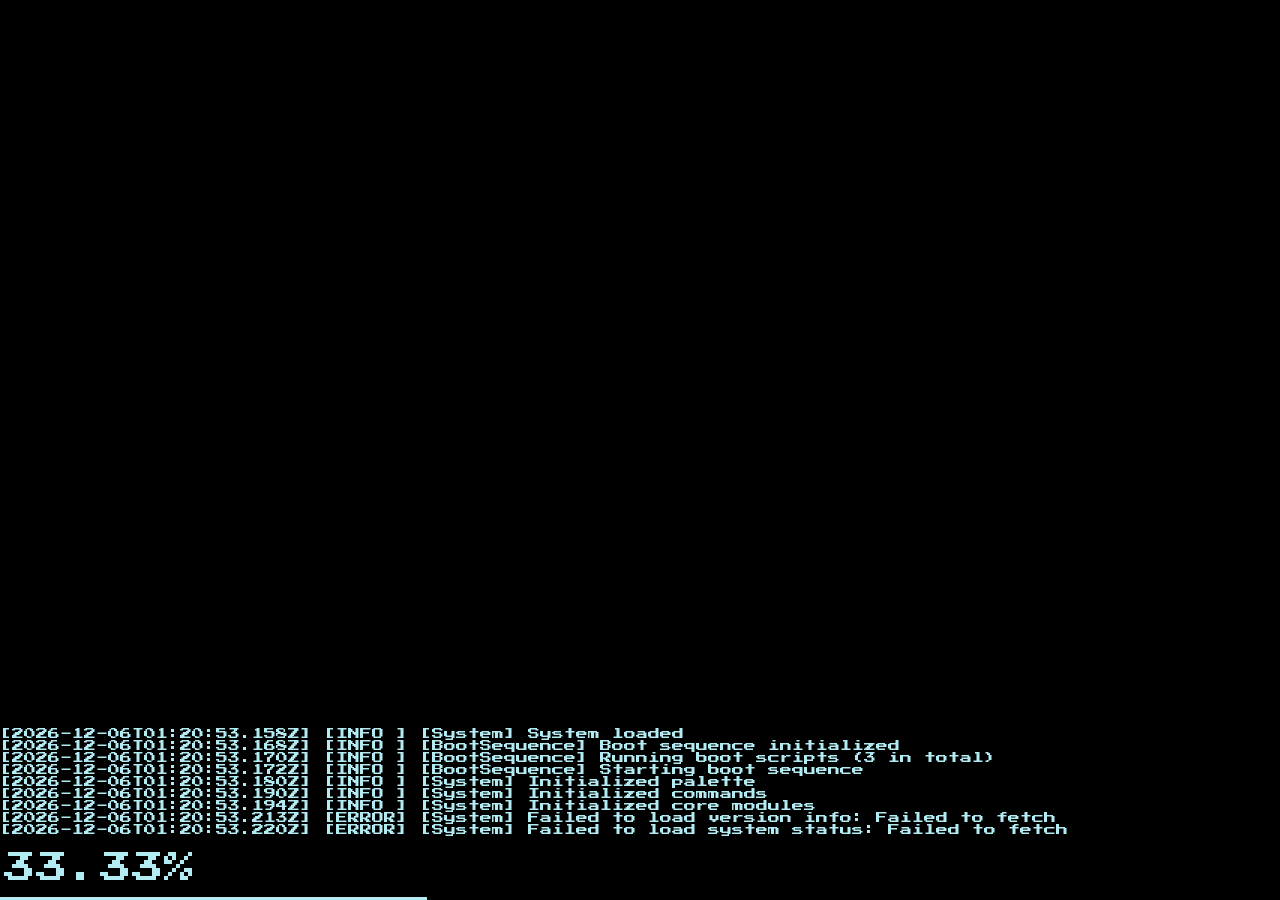
==== index.html @ d2136658 "Added command palette and updated MNR" ====
<!DOCTYPE html>
<html lang="en">

<head>
  <meta charset="UTF-8">
  <meta name="viewport" content="width=device-width, initial-scale=1.0">
  <title>LUNAERI System</title>
  <link rel="stylesheet" href="css/colors.css">
  <link rel="stylesheet" href="css/main.css">
  <link rel="stylesheet" href="css/utilities.css">
  <link rel="stylesheet" href="css/commands.css">
  <script type="module" src="js/main.mjs" defer></script>
  <link rel="preconnect" href="https://fonts.googleapis.com">
  <link rel="preconnect" href="https://fonts.gstatic.com" crossorigin>
  <link
    href="https://fonts.googleapis.com/css2?family=Chewy&family=Press+Start+2P&family=Silkscreen:wght@400;700&display=swap"
    rel="stylesheet">

</head>

<body>
  <div class="bootloader w-fixed w-100dv h-100dv h-fixed absolute">
    <div class="bottom left absolute">
      <div class="boot-syslog"></div>
      <div class="loader-info">0%</div>
      <div class="progress w-100 w-fixed">
        <div></div>
      </div>
    </div>
  </div>
  <div class="d-flex flex-wrap">
    <div class="w-10dv w-fixed h-100dv h-fixed">
      <div class="lunae-version-block">
        <div class="lunae-version-info">LOADING</div>
        <div class="lunae-rimu-info">LOADING</div>
        <div class="sp w-100">
          <div class="aws"></div>
          <div class="hpy"></div>
          <div class="nr"></div>
          <div class="bd"></div>
          <div class="awf"></div>
        </div>
      </div>
      <div class="lunae-fsyslog">
        <div class="version"></div>
        <div>LUNAERI[System]</div>
        <div class="text-primary">DESKTOP MODE</div>
        <div class="system-runtime"></div>
      </div>
    </div>
    <div class="w-90dv w-fixed h-100dv h-fixed endfield">
      <div class="overlay" id="palette">
        <div class="hud-corner"><span class="version"></span> &nbsp; <span>LUNAERI[System]</span> &nbsp; DESKTOP MODE
        </div>

        <div class="search-wrap" id="searchWrap">
          <i class="nf nf-oct-terminal" aria-hidden="true"></i>
          <div class="input-ghost-wrap">
            <span id="ghost" class="ghost-text" aria-hidden="true"></span>
            <input type="text" id="palette_input" placeholder="search, navigate, or run a command..." autocomplete="off"
              spellcheck="false" />
          </div>
          <span class="mode-tag" id="mode">omni</span>
        </div>

        <div class="hint-row">
          <span><kbd>↑↓</kbd> navigate</span>
          <span><kbd>enter</kbd> open</span>
          <span><kbd>tab</kbd> complete</span>
          <span><kbd>esc</kbd> dismiss</span>
          <span><kbd>ctrl+k</kbd> open palette</span>
        </div>

        <div class="section-label" id="section_label">quick prefixes</div>
        <div class="prefix-tip" id="prefix_tips">
          <span class="prefix-chip" data-cid="/"><b>/</b> command</span>
          <span class="prefix-chip" data-cid="@"><b>@</b> bookmark</span>
          <span class="prefix-chip" data-cid="#"><b>#</b> history</span>
        </div>

        <div class="results" id="results">
          <!-- <div class="result-item active">
            <div class="result-icon url"><i class="nf nf-cod-globe" aria-hidden="true"></i></div>
            <div class="result-text">
              <div class="result-title">github.com/NekoRisya</div>
              <div class="result-sub">https://github.com/NekoRisya</div>
            </div>
            <span class="result-badge badge-hist">recent</span>
          </div>
          <div class="result-item">
            <div class="result-icon url"><i class="nf nf-cod-globe" aria-hidden="true"></i></div>
            <div class="result-text">
              <div class="result-title">Honkai: Star Rail — HoYoLAB</div>
              <div class="result-sub">hoyolab.com/honkai</div>
            </div>
            <span class="result-badge badge-hist">recent</span>
          </div>
          <div class="result-item">
            <div class="result-icon cmd"><i class="nf nf-cod-settings_gear" aria-hidden="true"></i></div>
            <div class="result-text">
              <div class="result-title">open system settings</div>
              <div class="result-sub">/settings · system configuration</div>
            </div>
            <span class="result-badge badge-cmd">cmd</span>
          </div>
          <div class="result-item">
            <div class="result-icon cmd"><i class="nf nf-cod-code" aria-hidden="true"></i></div>
            <div class="result-text">
              <div class="result-title">open netmesh dashboard</div>
              <div class="result-sub">/netmesh · local node monitor</div>
            </div>
            <span class="result-badge badge-cmd">cmd</span>
          </div>
        </div> -->

          <div class="divider"></div>

          <div class="bottom-bar">
            <span class="status" id="palette_status"></span>
            <div class="actions">
            </div>
          </div>
        </div>
      </div>
    </div>
</body>

</html>
---- css/colors.css ----
@media (prefers-color-scheme: light) {
  :root {
    --primary: #B3EBF2;
  }
}

.text-primary {
  color: var(--primary);
}

.bg-primary {
  background-color: var(--primary);
}

/* Status Colors */
:root {
  --status-hpy: #4CAF50;    /* Happy - Green */
  --status-aws: #29B6F6;    /* Awesome - Blue */
  --status-bd: #EF5350;     /* Bad - Red */
  --status-awf: #C62828;    /* Awful - Dark Red */
  --status-nr: #9E9E9E;     /* No Response - Gray */
}

/* HPY (Happy) */
.text-hpy {
  color: var(--status-hpy);
}

.bg-hpy, .hpy {
  background-color: var(--status-hpy);
}

/* AWS (Awesome) */
.text-aws {
  color: var(--status-aws);
}

.bg-aws, .aws {
  background-color: var(--status-aws);
}

/* BD (Bad) */
.text-bd {
  color: var(--status-bd);
}

.bg-bd, .bd {
  background-color: var(--status-bd);
}

/* AWF (Awful) */
.text-awf {
  color: var(--status-awf);
}

.bg-awf, .awf {
  background-color: var(--status-awf);
}

/* NR (No Response) */
.text-nr {
  color: var(--status-nr);
}

.bg-nr, .nr {
  background-color: var(--status-nr);
}
---- css/main.css ----
@import "https://www.nerdfonts.com/assets/css/webfont.css";

:root {
  --font-family: "Press Start 2P";
  --primary: #2E6C7B;
  --primary-light: #B3EBF2;
}

.endfield {
  --background-url: url('../img/ENDFIELD_RIMU_AERISYA.webp');
  --backdrop-blur: 10px;
  background: no-repeat center var(--background-url);
  backdrop-filter: blur(var(--backdrop-blur));
}

html,
body {
  width: 100dvw;
  height: 100dvh;
  min-height: 100dvh;
  min-width: 100dvw;
  margin: 0;
  padding: 0;
  font-family: var(--font-family), sans-serif;
}

body {
  background-color: #ededed;
}

.lunae-version-block {
  rotate: 90deg;
  background-color: #fff;
  transform-origin: left bottom;
  height: 2rem;
  width: 80dvh;
  position: absolute;
  left: 2rem;
  bottom: calc(100% - 1.5rem)
}

.lunae-version-info {
  font-family: var(--font-family), sans-serif;
  font-weight: 700;
  position: absolute;
  left: 0.75rem;
  bottom: .25rem;
  font-size: xxx-large;
}

.lunae-rimu-info {
  font-family: var(--font-family), sans-serif;
  position: absolute;
  right: 0.75rem;
  top: 0.75rem;
}


.lunae-fsyslog {
  background-color: #fff;
  position: absolute;
  bottom: 1.5rem;
  left: 0.75rem;
  padding: 0.25rem;
  font-family: var(--font-family), sans-serif;
  font-size: xx-small;
}

.silkscreen {
  --font-family: "Silkscreen";
}

.silkscreen-regular {
  font-family: "Silkscreen", sans-serif;
  font-weight: 400;
  font-style: normal;
}

.silkscreen-bold {
  font-family: "Silkscreen", sans-serif;
  font-weight: 700;
  font-style: normal;
}

.bootloader {
  background: rgba(0, 0, 0, 1);
  z-index: 999999999;
}

.loader-info {
  position: absolute;
  transition: all;
  bottom: 1rem;
  left: 0rem;
  color: var(--primary-light);
  font-size: xx-large;
}

.progress {
  background-color: black;
}

.progress > div {
  width: 0%;
  background-color: var(--primary-light);
  height: 3px;
  transition: all;
}

.syslog-entry {
  line-height: 1;
  font-size: 0.75rem;
}

.boot-syslog {
  position: absolute;
  left: 0rem;
  color: var(--primary-light);
  transition: all;
  bottom: 4rem;
  /* max-height: 2rem; */
  overflow: hidden;
}

@keyframes dissolveAnim {
  0% {
    opacity: 1;
    transform: scale(1) rotateY(0deg);
    filter: blur(0px) brightness(1);
  }

  40% {
    opacity: 1;
    transform: scale(1.02) rotateY(5deg);
    filter: blur(0px) brightness(1.1);
  }

  60% {
    opacity: 0.8;
    transform: scale(1.01) rotateY(-3deg);
    filter: blur(2px) brightness(0.95);
  }

  85% {
    opacity: 0.3;
    transform: scale(0.98) rotateY(2deg);
    filter: blur(8px) brightness(0.8);
  }

  100% {
    opacity: 0;
    transform: scale(0.95) rotateY(0deg);
    filter: blur(15px) brightness(0.5);
  }
}

.dissolving {
  animation: dissolveAnim 0.8s ease-in-out forwards;
}

.dissolving-fast {
  animation: dissolveAnim 0.3s ease-in-out forwards;
}

.solving {
  animation: dissolveAnim 0.3s ease-in-out forwards;
  animation-direction: reverse;
}

.sp {
  position: absolute;
  height: 3px;
  bottom: -1px;
  overflow: hidden;
  display: flex;
  flex-direction: row;
  width: 100%;
}

.sp div {
  height: 3px;
  flex: 0 0 auto;
}
---- css/utilities.css ----
.w-20dv {
  --width: 20dvw;
  width: var(--width);
}

.w-80dv {
  --width: 80dvw;
  width: var(--width);
}

.w-90dv {
  --width: 90dvw;
  width: var(--width);
}

.w-10dv {
  --width: 10dvw;
  width: var(--width);
}

.w-fixed {
  min-width: var(--width);
  max-width: var(--width);
}

.h-100 {
  height: 100%;
}

.h-100dv {
  --height: 100dvh;
  height: var(--height);
}

.w-100 {
  width: 100%;
}

.w-100dv {
  --width: 100dvw;
  width: var(--width);
}

.h-fixed {
  min-height: var(--height);
  max-height: var(--height);
}

.d-flex {
  display: flex;
}

.flex-wrap {
  flex-wrap: wrap;
}

.absolute {
  position: absolute;
}

.bottom {
  bottom: 0rem;
}

.left {
  left: 0rem;
}
---- css/commands.css ----
:root {
  --font-mono: "Silkscreen";
  --border-radius-lg: 10px;
}


.overlay {
  min-height: 520px;
  /* background: rgba(8, 14, 20, 0.98); */
  background: rgba(237, 237, 237, 0.98);
  border: 0.5px solid rgba(0, 200, 160, 0.25);
  border-radius: var(--border-radius-lg);
  padding: 28px 24px 20px;
  font-family: var(--font-mono);
  /* color: #b8c8c0; */
  color: var(--primary);
  position: relative;
  box-sizing: border-box;
  margin-left: calc(30dvw - 10dvw);
  margin-top: 3rem;
  width: 50%;
  max-width: 50%;
  display: none;
}

.hud-corner {
  position: absolute;
  top: 10px;
  left: 14px;
  font-size: 10px;
  /* color: rgba(0, 200, 160, 0.5); */
  color: var(--primary);
  letter-spacing: 0.08em;
}

.hud-corner span {
  /* color: #00e8b0; */
  color: var(--primary);
}

.search-wrap {
  display: flex;
  align-items: center;
  gap: 10px;
  background: rgba(0, 200, 160, 0.06);
  border: 1px solid rgba(0, 200, 160, 0.35);
  border-radius: 6px;
  padding: 10px 14px;
  margin: 28px 0 6px;
}

.search-wrap i {
  /* color: #00c8a0; */
  color: var(--primary);
  font-size: 18px;
  flex-shrink: 0;
}

.search-wrap input {
  background: transparent;
  border: none;
  outline: none;
  font-family: var(--font-mono);
  font-size: 15px;
  /* color: #e0ede8; */
  color: var(--primary);
  width: 100%;
  caret-color: #00e8b0;
}

.search-wrap input::placeholder {
  /* color: rgba(0, 200, 160, 0.35); */
  color: var(--primary);
}

.mode-tag {
  font-size: 11px;
  padding: 2px 8px;
  border-radius: 4px;
  background: rgba(0, 200, 160, 0.12);
  /* color: #00c8a0; */
  color: var(--primary);
  border: 0.5px solid rgba(0, 200, 160, 0.3);
  white-space: nowrap;
  flex-shrink: 0;
}

.hint-row {
  display: flex;
  gap: 12px;
  margin-bottom: 18px;
  font-size: 11px;
  /* color: rgba(0, 200, 160, 0.4); */
  color: var(--primary);
}

.hint-row kbd {
  background: rgba(255, 255, 255, 0.05);
  border: 0.5px solid rgba(0, 200, 160, 0.2);
  border-radius: 3px;
  padding: 1px 5px;
  font-family: var(--font-mono);
  font-size: 10px;
  /* color: rgba(0, 200, 160, 0.6); */
  color: var(--primary);
}

.section-label {
  font-size: 10px;
  letter-spacing: 0.12em;
  /* color: rgba(0, 200, 160, 0.4); */
  color: var(--primary);
  text-transform: uppercase;
  margin-bottom: 6px;
  padding-left: 2px;
}

.results {
  display: flex;
  flex-direction: column;
  gap: 2px;
  margin-bottom: 16px;
}

.result-item {
  display: flex;
  align-items: center;
  gap: 12px;
  padding: 9px 12px;
  border-radius: 6px;
  cursor: pointer;
  border: 0.5px solid transparent;
  transition: background 0.1s, border-color 0.1s;
}

.result-item:hover,
.result-item.active {
  background: rgba(0, 200, 160, 0.08);
  border-color: rgba(0, 200, 160, 0.2);
}

.result-item.active {
  background: rgba(0, 200, 160, 0.12);
  border-color: rgba(0, 200, 160, 0.35);
}

.result-icon {
  width: 28px;
  height: 28px;
  display: flex;
  align-items: center;
  justify-content: center;
  border-radius: 5px;
  background: rgba(0, 200, 160, 0.08);
  flex-shrink: 0;
}

.result-icon i {
  font-size: 15px;
  /* color: #00c8a0; */
  color: var(--primary);
}

.result-icon.url i {
  /* color: #6ab0f5; */
  color: var(--primary);
}

.result-icon.cmd i {
  /* color: #e8b85a; */
  color: var(--primary);
}

.result-icon.hist i {
  /* color: rgba(0, 200, 160, 0.5); */
  color: var(--primary)
}

.result-text {
  flex: 1;
  min-width: 0;
}

.result-title {
  font-size: 13px;
  /* color: #d0e8e0; */
  color: var(--primary);
  white-space: nowrap;
  overflow: hidden;
  text-overflow: ellipsis;
}

.result-sub {
  font-size: 11px;
  /* color: rgba(0, 200, 160, 0.4); */
  color: var(--primary);
  white-space: nowrap;
  overflow: hidden;
  text-overflow: ellipsis;
  margin-top: 1px;
}

.result-sub .match {
  /* color: #00e8b0; */
  color: var(--primary);
}

.result-badge {
  font-size: 10px;
  padding: 2px 7px;
  border-radius: 3px;
  flex-shrink: 0;
}

.badge-url {
  background: rgba(106, 176, 245, 0.12);
  /* color: #6ab0f5; */
  color: var(--primary);
  border: 0.5px solid rgba(106, 176, 245, 0.25);
}

.badge-cmd {
  background: rgba(232, 184, 90, 0.1);
  /* color: #e8b85a; */
  color: var(--primary);
  border: 0.5px solid rgba(232, 184, 90, 0.2);
}

.badge-hist {
  background: rgba(0, 200, 160, 0.06);
  /* color: rgba(0, 200, 160, 0.5); */
  color: var(--primary);
  border: 0.5px solid rgba(0, 200, 160, 0.15);
}

.divider {
  height: 0.5px;
  background: rgba(0, 200, 160, 0.1);
  margin: 12px 0;
}

.bottom-bar {
  display: flex;
  justify-content: space-between;
  align-items: center;
  font-size: 10px;
  /* color: rgba(0, 200, 160, 0.3); */
  color: var(--primary);
  padding-top: 10px;
  border-top: 0.5px solid rgba(0, 200, 160, 0.08);
}

.bottom-bar .status {
  /* color: #00c8a0; */
  color: var(--primary);
  opacity: 0.6;
}

.bottom-bar .actions {
  display: flex;
  gap: 14px;
}

.prefix-tip {
  display: flex;
  gap: 8px;
  flex-wrap: wrap;
  margin-bottom: 14px;
}

.prefix-chip {
  font-size: 11px;
  padding: 3px 9px;
  border-radius: 4px;
  background: rgba(0, 200, 160, 0.05);
  border: 0.5px solid rgba(0, 200, 160, 0.15);
  /* color: rgba(0, 200, 160, 0.55); */
  color: var(--primary);
  cursor: pointer;
  transition: background 0.1s;
}

.prefix-chip:hover {
  background: rgba(0, 200, 160, 0.1);
  /* color: #00c8a0; */
  color: var(--primary);
}

.prefix-chip b {
  /* color: #00e8b0; */
  color: var(--primary);
  font-weight: 500;
}

/* .search-wrap { position: relative; }

.ghost-text {
  position: absolute;
  left: 0;
  color: rgba(0, 200, 160, 0.25);
  pointer-events: none;
  font-family: var(--font-mono);
  font-size: 15px;
  white-space: pre;
} */

.input-ghost-wrap {
  position: relative;
  flex: 1;
  display: flex;
  align-items: center;
}

.input-ghost-wrap input {
  position: relative;
  z-index: 1;
  background: transparent;
  width: 100%;
}

.ghost-text {
  position: absolute;
  left: 0;
  top: 48%;
  transform: translateY(-50%);
  font-family: var(--font-mono);
  font-size: 15px;        /* must exactly match input */
  line-height: 1;
  color: rgba(0, 200, 160, 0.25);
  pointer-events: none;
  white-space: pre;
  z-index: 0;
}
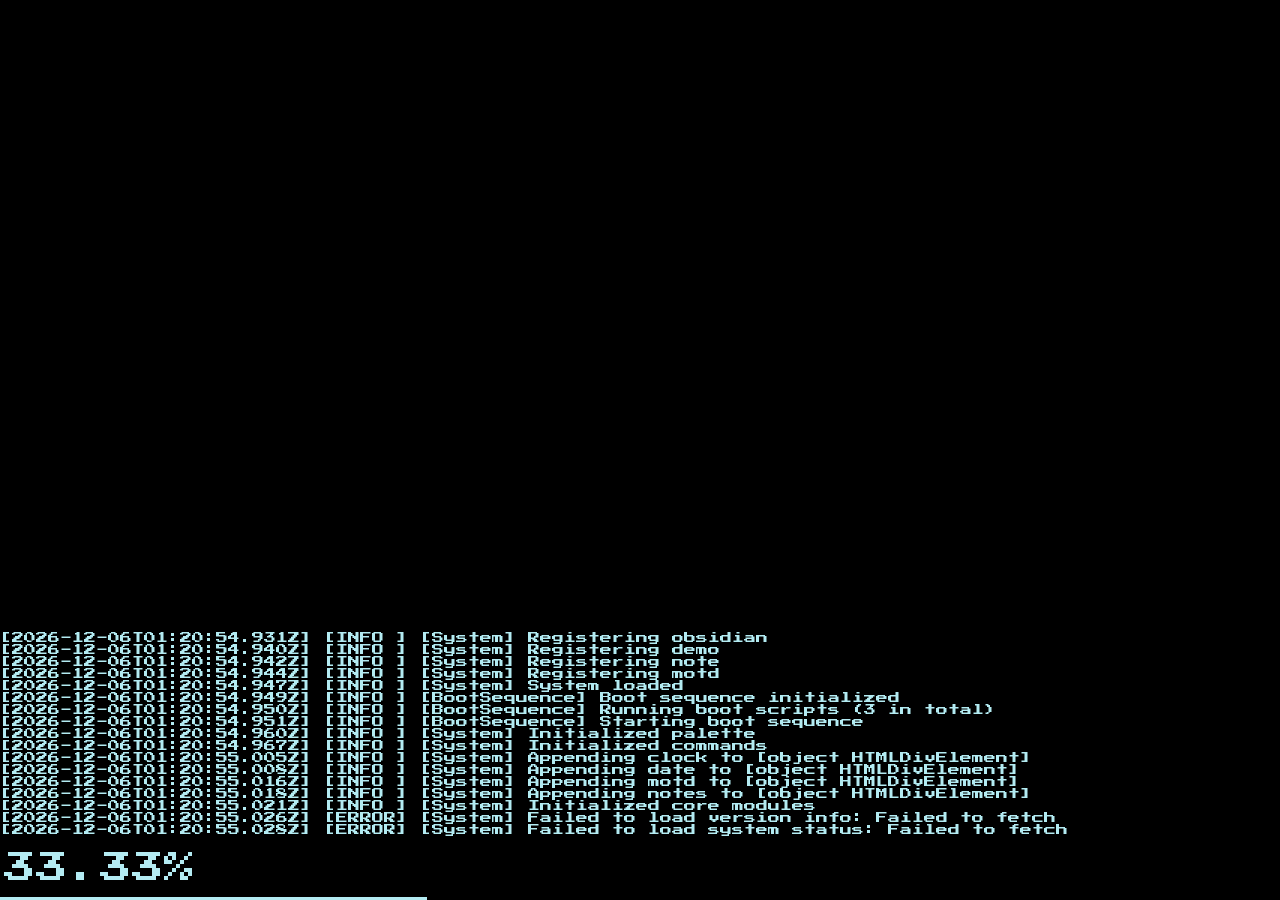
==== commit 4eafbe9f: "Added modals, toasts, and widgets including registries." ====
--- a/index.html
+++ b/index.html
@@ -9,6 +9,9 @@
   <link rel="stylesheet" href="css/main.css">
   <link rel="stylesheet" href="css/utilities.css">
   <link rel="stylesheet" href="css/commands.css">
+  <link rel="stylesheet" href="css/widgets.css">
+  <link rel="stylesheet" href="css/toasts.css">
+  <link rel="stylesheet" href="css/modals.css">
   <script type="module" src="js/main.mjs" defer></script>
   <link rel="preconnect" href="https://fonts.googleapis.com">
   <link rel="preconnect" href="https://fonts.gstatic.com" crossorigin>
@@ -76,53 +79,28 @@
           <span class="prefix-chip" data-cid="/"><b>/</b> command</span>
           <span class="prefix-chip" data-cid="@"><b>@</b> bookmark</span>
           <span class="prefix-chip" data-cid="#"><b>#</b> history</span>
+          <span class="prefix-chip" data-cid="?"><b>?</b> ai search</span>
+          <span class="prefix-chip" data-cid=">"><b>></b> eval</span>
         </div>
 
         <div class="results" id="results">
-          <!-- <div class="result-item active">
-            <div class="result-icon url"><i class="nf nf-cod-globe" aria-hidden="true"></i></div>
-            <div class="result-text">
-              <div class="result-title">github.com/NekoRisya</div>
-              <div class="result-sub">https://github.com/NekoRisya</div>
-            </div>
-            <span class="result-badge badge-hist">recent</span>
-          </div>
-          <div class="result-item">
-            <div class="result-icon url"><i class="nf nf-cod-globe" aria-hidden="true"></i></div>
-            <div class="result-text">
-              <div class="result-title">Honkai: Star Rail — HoYoLAB</div>
-              <div class="result-sub">hoyolab.com/honkai</div>
-            </div>
-            <span class="result-badge badge-hist">recent</span>
-          </div>
-          <div class="result-item">
-            <div class="result-icon cmd"><i class="nf nf-cod-settings_gear" aria-hidden="true"></i></div>
-            <div class="result-text">
-              <div class="result-title">open system settings</div>
-              <div class="result-sub">/settings · system configuration</div>
-            </div>
-            <span class="result-badge badge-cmd">cmd</span>
-          </div>
-          <div class="result-item">
-            <div class="result-icon cmd"><i class="nf nf-cod-code" aria-hidden="true"></i></div>
-            <div class="result-text">
-              <div class="result-title">open netmesh dashboard</div>
-              <div class="result-sub">/netmesh · local node monitor</div>
-            </div>
-            <span class="result-badge badge-cmd">cmd</span>
-          </div>
-        </div> -->
+        </div>
 
-          <div class="divider"></div>
+        <div class="divider"></div>
 
-          <div class="bottom-bar">
-            <span class="status" id="palette_status"></span>
-            <div class="actions">
-            </div>
+        <div class="bottom-bar">
+          <span class="status" id="palette_status"></span>
+          <div class="actions">
           </div>
         </div>
       </div>
+      <!-- <div id="anchor-top-left" class="hud-anchor top-left"></div> -->
+      <div id="anchor-top-right" class="hud-anchor top-right"></div>
+      <!-- <div id="anchor-bottom-left" class="hud-anchor bottom-left"></div> -->
+      <div id="anchor-bottom-right" class="hud-anchor bottom-right"></div>
     </div>
+  </div>
+  <div id="toast-zone" class="toast-zone"></div>
 </body>
 
 </html>
--- a/css/main.css
+++ b/css/main.css
@@ -181,3 +181,7 @@
   height: 3px;
   flex: 0 0 auto;
 }
+
+.hidden {
+  display: none;
+}
--- a/css/widgets.css
+++ b/css/widgets.css
@@ -0,0 +1,24 @@
+.hud-anchor {
+  position: fixed;
+  display: flex;
+  flex-direction: column;
+  gap: 8px;
+  z-index: 10;
+  padding: 16px;
+}
+
+.hud-anchor.top-left     { top: 0; left: 0; align-items: flex-start; }
+.hud-anchor.top-right    { top: 0; right: 0; align-items: flex-end; }
+.hud-anchor.bottom-left  { bottom: 0; left: 0; align-items: flex-start; }
+.hud-anchor.bottom-right { bottom: 0; right: 0; align-items: flex-end; }
+
+.widget {
+  background: rgba(8, 14, 20, 0.75);
+  border: 0.5px solid rgba(0, 200, 160, 0.25);
+  border-radius: 6px;
+  padding: 8px 12px;
+  font-family: var(--font-mono);
+  font-size: 12px;
+  color: #b8c8c0;
+  backdrop-filter: blur(6px);
+}
--- a/css/toasts.css
+++ b/css/toasts.css
@@ -0,0 +1,32 @@
+.toast-zone {
+  position: fixed;
+  bottom: 24px;
+  right: 24px;
+  display: flex;
+  flex-direction: column;
+  gap: 8px;
+  z-index: 100;
+  align-items: flex-end;
+}
+
+.toast {
+  font-family: var(--font-mono);
+  font-size: 12px;
+  padding: 9px 14px;
+  border-radius: 6px;
+  backdrop-filter: blur(6px);
+  opacity: 0;
+  transform: translateX(12px);
+  transition: opacity 0.2s, transform 0.2s;
+  max-width: 320px;
+}
+
+.toast.toast-visible {
+  opacity: 1;
+  transform: translateX(0);
+}
+
+.toast-info  { background: rgba(8,14,20,0.85); border: 0.5px solid rgba(0,200,160,0.3); color: #b8c8c0; }
+.toast-ok    { background: rgba(8,14,20,0.85); border: 0.5px solid rgba(0,200,160,0.6); color: #00e8b0; }
+.toast-error { background: rgba(8,14,20,0.85); border: 0.5px solid rgba(200,80,80,0.5);  color: #e88080; }
+.toast-warn  { background: rgba(8,14,20,0.85); border: 0.5px solid rgba(232,184,90,0.4); color: #e8b85a; }
--- a/css/modals.css
+++ b/css/modals.css
@@ -0,0 +1,136 @@
+.modal-overlay {
+  position: fixed;
+  inset: 0;
+  background: rgba(4, 8, 12, 0.7);
+  backdrop-filter: blur(4px);
+  display: flex;
+  align-items: center;
+  justify-content: center;
+  z-index: 200;
+  opacity: 0;
+  transition: opacity 0.15s;
+}
+.modal-overlay.modal-visible { opacity: 1; }
+
+.modal-box {
+  background: rgba(8, 14, 20, 0.95);
+  border: 0.5px solid rgba(0, 200, 160, 0.3);
+  border-radius: 8px;
+  padding: 24px;
+  width: 380px;
+  max-width: 90vw;
+  display: flex;
+  flex-direction: column;
+  gap: 16px;
+  font-family: var(--font-mono);
+}
+
+.modal-title {
+  font-size: 13px;
+  color: #00e8b0;
+  letter-spacing: 0.08em;
+  text-transform: uppercase;
+}
+
+.modal-group {
+  display: flex;
+  flex-direction: column;
+  gap: 5px;
+}
+
+.modal-label {
+  font-size: 11px;
+  color: rgba(0, 200, 160, 0.5);
+  letter-spacing: 0.06em;
+}
+.modal-label[data-required]::after {
+  content: ' *';
+  color: #e88080;
+}
+
+.modal-input {
+  background: rgba(0, 200, 160, 0.05);
+  border: 0.5px solid rgba(0, 200, 160, 0.25);
+  border-radius: 5px;
+  padding: 8px 10px;
+  font-family: var(--font-mono);
+  font-size: 13px;
+  color: #d0e8e0;
+  outline: none;
+  transition: border-color 0.15s;
+}
+.modal-input:focus { border-color: rgba(0, 200, 160, 0.6); }
+.modal-input.modal-input-error { border-color: rgba(200, 80, 80, 0.6); }
+
+.modal-textarea { resize: vertical; min-height: 80px; }
+
+.modal-error {
+  font-size: 10px;
+  color: #e88080;
+  min-height: 14px;
+}
+
+/* toggle */
+.modal-toggle-wrap {
+  position: relative;
+  width: 36px;
+  height: 20px;
+}
+.modal-toggle {
+  opacity: 0;
+  width: 0; height: 0;
+  position: absolute;
+}
+.modal-toggle-slider {
+  position: absolute;
+  inset: 0;
+  background: rgba(0,200,160,0.1);
+  border: 0.5px solid rgba(0,200,160,0.25);
+  border-radius: 20px;
+  cursor: pointer;
+  transition: background 0.2s;
+}
+.modal-toggle-slider::after {
+  content: '';
+  position: absolute;
+  width: 14px; height: 14px;
+  left: 2px; top: 2px;
+  background: rgba(0,200,160,0.4);
+  border-radius: 50%;
+  transition: transform 0.2s, background 0.2s;
+}
+.modal-toggle:checked + .modal-toggle-slider { background: rgba(0,200,160,0.15); }
+.modal-toggle:checked + .modal-toggle-slider::after {
+  transform: translateX(16px);
+  background: #00e8b0;
+}
+
+/* actions */
+.modal-actions {
+  display: flex;
+  justify-content: flex-end;
+  gap: 8px;
+  margin-top: 4px;
+}
+
+.modal-btn {
+  font-family: var(--font-mono);
+  font-size: 12px;
+  padding: 7px 16px;
+  border-radius: 5px;
+  border: 0.5px solid;
+  cursor: pointer;
+  transition: background 0.15s;
+}
+.modal-btn-cancel {
+  background: transparent;
+  border-color: rgba(0,200,160,0.2);
+  color: rgba(0,200,160,0.5);
+}
+.modal-btn-cancel:hover { background: rgba(0,200,160,0.05); }
+.modal-btn-submit {
+  background: rgba(0,200,160,0.1);
+  border-color: rgba(0,200,160,0.4);
+  color: #00e8b0;
+}
+.modal-btn-submit:hover { background: rgba(0,200,160,0.18); }
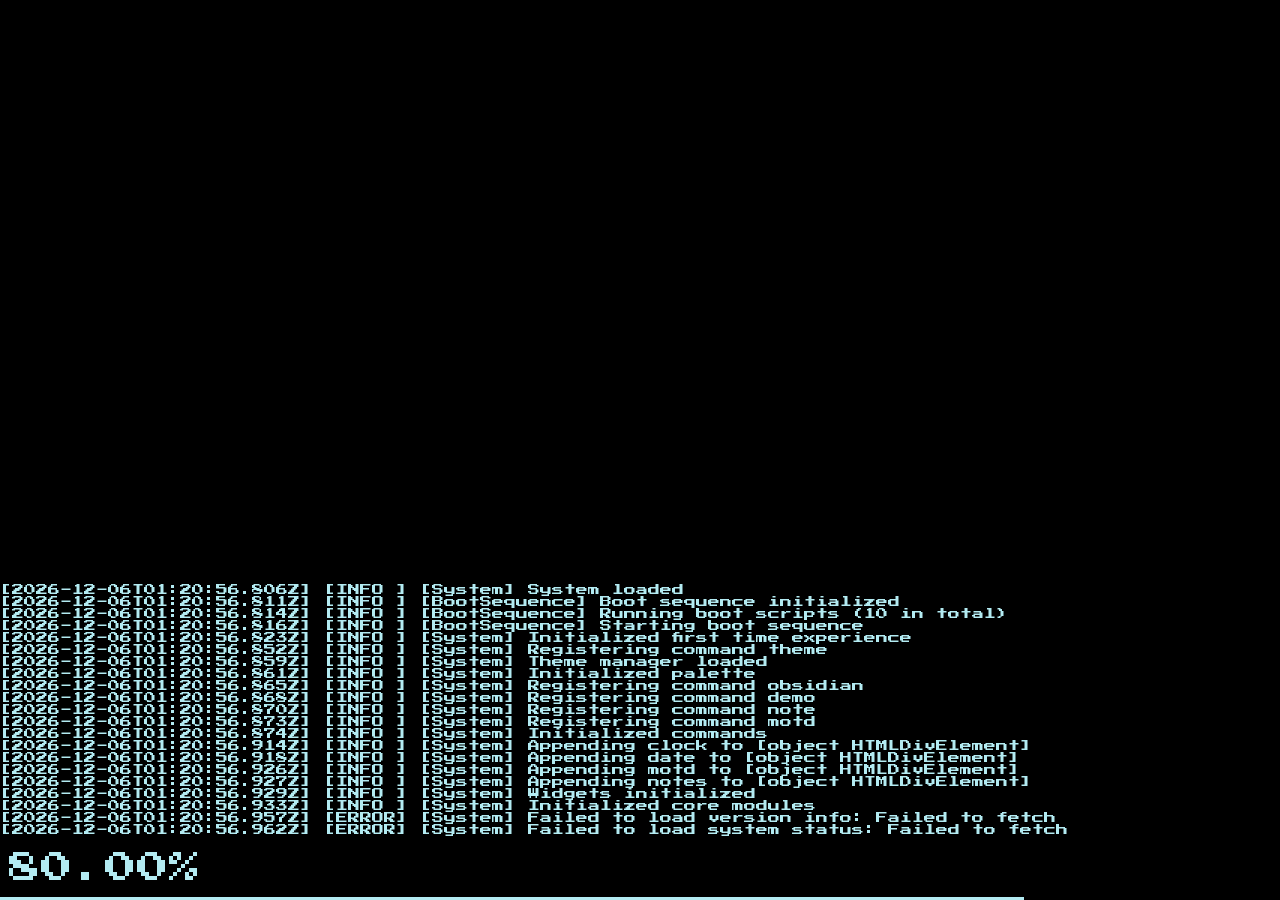
==== commit dda9c4eb: "first-time" ====
--- a/index.html
+++ b/index.html
@@ -12,13 +12,11 @@
   <link rel="stylesheet" href="css/widgets.css">
   <link rel="stylesheet" href="css/toasts.css">
   <link rel="stylesheet" href="css/modals.css">
+  <link rel="stylesheet" href="css/first-time.css">
   <script type="module" src="js/main.mjs" defer></script>
   <link rel="preconnect" href="https://fonts.googleapis.com">
   <link rel="preconnect" href="https://fonts.gstatic.com" crossorigin>
-  <link
-    href="https://fonts.googleapis.com/css2?family=Chewy&family=Press+Start+2P&family=Silkscreen:wght@400;700&display=swap"
-    rel="stylesheet">
-
+  <link href="https://fonts.googleapis.com/css2?family=Chewy&family=Jersey+10&family=Micro+5&family=Pixelify+Sans:wght@400..700&family=Press+Start+2P&family=Silkscreen:wght@400;700&display=swap" rel="stylesheet">
 </head>
 
 <body>
--- a/css/main.css
+++ b/css/main.css
@@ -1,9 +1,11 @@
 @import "https://www.nerdfonts.com/assets/css/webfont.css";
+@import "./theme/main.css";
+@import "./theme/light.css";
+@import "./theme/dark.css";
 
 :root {
   --font-family: "Press Start 2P";
-  --primary: #2E6C7B;
-  --primary-light: #B3EBF2;
+  --font-readable: "Jersey 10";
 }
 
 .endfield {
@@ -22,15 +24,16 @@
   margin: 0;
   padding: 0;
   font-family: var(--font-family), sans-serif;
+  color: var(--text);
 }
 
 body {
-  background-color: #ededed;
+  background-color: rgb(var(--background));
 }
 
 .lunae-version-block {
   rotate: 90deg;
-  background-color: #fff;
+  background-color: rgb(var(--alternate-bg));
   transform-origin: left bottom;
   height: 2rem;
   width: 80dvh;
@@ -57,7 +60,7 @@
 
 
 .lunae-fsyslog {
-  background-color: #fff;
+  background-color: rgb(var(--alternate-bg));
   position: absolute;
   bottom: 1.5rem;
   left: 0.75rem;
@@ -70,17 +73,6 @@
   --font-family: "Silkscreen";
 }
 
-.silkscreen-regular {
-  font-family: "Silkscreen", sans-serif;
-  font-weight: 400;
-  font-style: normal;
-}
-
-.silkscreen-bold {
-  font-family: "Silkscreen", sans-serif;
-  font-weight: 700;
-  font-style: normal;
-}
 
 .bootloader {
   background: rgba(0, 0, 0, 1);
--- a/css/utilities.css
+++ b/css/utilities.css
@@ -65,3 +65,76 @@
 .left {
   left: 0rem;
 }
+
+
+.chewy-regular {
+  font-family: "Chewy", system-ui;
+  font-weight: 400;
+  font-style: normal;
+  color: var(--text);
+}
+
+.silkscreen-regular {
+  font-family: "Silkscreen", sans-serif;
+  font-weight: 400;
+  font-style: normal;
+  color: var(--text);
+}
+
+.silkscreen-bold {
+  font-family: "Silkscreen", sans-serif;
+  font-weight: 700;
+  font-style: normal;
+  color: var(--text);
+}
+
+.press-start-2p-regular {
+  font-family: "Press Start 2P", system-ui;
+  font-weight: 400;
+  font-style: normal;
+  color: var(--text);
+}
+
+.jersey-10-regular {
+  font-family: "Jersey 10", sans-serif;
+  font-weight: 400;
+  font-style: normal;
+  color: var(--text);
+}
+
+
+.pixelify-sans-400 {
+  font-family: "Pixelify Sans", sans-serif;
+  font-optical-sizing: auto;
+  font-weight: 400;
+  font-style: normal;
+  color: var(--text);
+}
+
+.pixelify-sans-700 {
+  font-family: "Pixelify Sans", sans-serif;
+  font-optical-sizing: auto;
+  font-weight: 700;
+  font-style: normal;
+  color: var(--text);
+}
+
+.text-white {
+  color: #fafafa;
+}
+
+.text-red {
+  color: red;
+}
+
+.mb-4 {
+  margin-bottom: 4rem;
+}
+
+.mb-2 {
+  margin-bottom: 2rem;
+}
+
+.text-left {
+  text-align: left;
+}
--- a/css/commands.css
+++ b/css/commands.css
@@ -1,5 +1,6 @@
 :root {
-  --font-mono: "Silkscreen";
+  --font-mono: "Press Start 2p";
+  --font-size: 13px;
   --border-radius-lg: 10px;
 }
 
@@ -7,12 +8,14 @@
 .overlay {
   min-height: 520px;
   /* background: rgba(8, 14, 20, 0.98); */
-  background: rgba(237, 237, 237, 0.98);
-  border: 0.5px solid rgba(0, 200, 160, 0.25);
+  /* background: rgba(237, 237, 237, 0.98); */
+  /* background: color-mix(in srgb, var(--background) 2%, transparent); */
+  background: rgba(var(--background), 0.98);
+  border: 0.5px solid color-mix(in srgb, var(--primary) 25%, transparent);
   border-radius: var(--border-radius-lg);
   padding: 28px 24px 20px;
   font-family: var(--font-mono);
-  /* color: #b8c8c0; */
+  /* font-size: var(--font-size); */
   color: var(--primary);
   position: relative;
   box-sizing: border-box;
@@ -27,14 +30,12 @@
   position: absolute;
   top: 10px;
   left: 14px;
-  font-size: 10px;
-  /* color: rgba(0, 200, 160, 0.5); */
+  font-size: 7px;
   color: var(--primary);
   letter-spacing: 0.08em;
 }
 
 .hud-corner span {
-  /* color: #00e8b0; */
   color: var(--primary);
 }
 
@@ -42,17 +43,16 @@
   display: flex;
   align-items: center;
   gap: 10px;
-  background: rgba(0, 200, 160, 0.06);
-  border: 1px solid rgba(0, 200, 160, 0.35);
+  background: color-mix(in srgb, var(--primary) 6%, transparent);
+  border: 1px solid color-mix(in srgb, var(--primary) 35%, transparent);
   border-radius: 6px;
   padding: 10px 14px;
   margin: 28px 0 6px;
 }
 
 .search-wrap i {
-  /* color: #00c8a0; */
-  color: var(--primary);
-  font-size: 18px;
+  color: var(--primary);
+  font-size: 13px;
   flex-shrink: 0;
 }
 
@@ -61,26 +61,23 @@
   border: none;
   outline: none;
   font-family: var(--font-mono);
-  font-size: 15px;
-  /* color: #e0ede8; */
+  font-size: 10px;
   color: var(--primary);
   width: 100%;
-  caret-color: #00e8b0;
+  caret-color: var(--ok);
 }
 
 .search-wrap input::placeholder {
-  /* color: rgba(0, 200, 160, 0.35); */
   color: var(--primary);
 }
 
 .mode-tag {
-  font-size: 11px;
+  font-size: 8px;
   padding: 2px 8px;
   border-radius: 4px;
-  background: rgba(0, 200, 160, 0.12);
-  /* color: #00c8a0; */
-  color: var(--primary);
-  border: 0.5px solid rgba(0, 200, 160, 0.3);
+  background: color-mix(in srgb, var(--primary) 12%, transparent);
+  color: var(--primary);
+  border: 0.5px solid color-mix(in srgb, var(--primary) 30%, transparent);
   white-space: nowrap;
   flex-shrink: 0;
 }
@@ -89,26 +86,23 @@
   display: flex;
   gap: 12px;
   margin-bottom: 18px;
-  font-size: 11px;
-  /* color: rgba(0, 200, 160, 0.4); */
+  font-size: 8px;
   color: var(--primary);
 }
 
 .hint-row kbd {
   background: rgba(255, 255, 255, 0.05);
-  border: 0.5px solid rgba(0, 200, 160, 0.2);
+  border: 0.5px solid color-mix(in srgb, var(--primary) 20%, transparent);
   border-radius: 3px;
-  padding: 1px 5px;
-  font-family: var(--font-mono);
-  font-size: 10px;
-  /* color: rgba(0, 200, 160, 0.6); */
+  padding: 3px 5px;
+  font-family: var(--font-mono);
+  font-size: 7px;
   color: var(--primary);
 }
 
 .section-label {
-  font-size: 10px;
+  font-size: 7px;
   letter-spacing: 0.12em;
-  /* color: rgba(0, 200, 160, 0.4); */
   color: var(--primary);
   text-transform: uppercase;
   margin-bottom: 6px;
@@ -135,13 +129,13 @@
 
 .result-item:hover,
 .result-item.active {
-  background: rgba(0, 200, 160, 0.08);
-  border-color: rgba(0, 200, 160, 0.2);
+  background: color-mix(in srgb, var(--primary) 8%, transparent);
+  border-color: color-mix(in srgb, var(--primary) 20%, transparent);
 }
 
 .result-item.active {
-  background: rgba(0, 200, 160, 0.12);
-  border-color: rgba(0, 200, 160, 0.35);
+  background: color-mix(in srgb, var(--primary) 12%, transparent);
+  border-color: color-mix(in srgb, var(--primary) 35%, transparent);
 }
 
 .result-icon {
@@ -151,29 +145,25 @@
   align-items: center;
   justify-content: center;
   border-radius: 5px;
-  background: rgba(0, 200, 160, 0.08);
+  background: color-mix(in srgb, var(--primary) 8%, transparent);
   flex-shrink: 0;
 }
 
 .result-icon i {
-  font-size: 15px;
-  /* color: #00c8a0; */
+  font-size: 10px;
   color: var(--primary);
 }
 
 .result-icon.url i {
-  /* color: #6ab0f5; */
-  color: var(--primary);
+  color: var(--info);
 }
 
 .result-icon.cmd i {
-  /* color: #e8b85a; */
-  color: var(--primary);
+  color: var(--warn);
 }
 
 .result-icon.hist i {
-  /* color: rgba(0, 200, 160, 0.5); */
-  color: var(--primary)
+  color: var(--primary);
 }
 
 .result-text {
@@ -182,8 +172,7 @@
 }
 
 .result-title {
-  font-size: 13px;
-  /* color: #d0e8e0; */
+  font-size: 10px;
   color: var(--primary);
   white-space: nowrap;
   overflow: hidden;
@@ -191,8 +180,7 @@
 }
 
 .result-sub {
-  font-size: 11px;
-  /* color: rgba(0, 200, 160, 0.4); */
+  font-size: 8px;
   color: var(--primary);
   white-space: nowrap;
   overflow: hidden;
@@ -201,41 +189,37 @@
 }
 
 .result-sub .match {
-  /* color: #00e8b0; */
   color: var(--primary);
 }
 
 .result-badge {
-  font-size: 10px;
+  font-size: 7px;
   padding: 2px 7px;
   border-radius: 3px;
   flex-shrink: 0;
 }
 
 .badge-url {
-  background: rgba(106, 176, 245, 0.12);
-  /* color: #6ab0f5; */
-  color: var(--primary);
-  border: 0.5px solid rgba(106, 176, 245, 0.25);
+  background: color-mix(in srgb, var(--info) 12%, transparent);
+  color: var(--info);
+  border: 0.5px solid color-mix(in srgb, var(--info) 25%, transparent);
 }
 
 .badge-cmd {
-  background: rgba(232, 184, 90, 0.1);
-  /* color: #e8b85a; */
-  color: var(--primary);
-  border: 0.5px solid rgba(232, 184, 90, 0.2);
+  background: color-mix(in srgb, var(--warn) 10%, transparent);
+  color: var(--warn);
+  border: 0.5px solid color-mix(in srgb, var(--warn) 20%, transparent);
 }
 
 .badge-hist {
-  background: rgba(0, 200, 160, 0.06);
-  /* color: rgba(0, 200, 160, 0.5); */
-  color: var(--primary);
-  border: 0.5px solid rgba(0, 200, 160, 0.15);
+  background: color-mix(in srgb, var(--primary) 6%, transparent);
+  color: var(--primary);
+  border: 0.5px solid color-mix(in srgb, var(--primary) 15%, transparent);
 }
 
 .divider {
   height: 0.5px;
-  background: rgba(0, 200, 160, 0.1);
+  background: color-mix(in srgb, var(--primary) 10%, transparent);
   margin: 12px 0;
 }
 
@@ -243,15 +227,13 @@
   display: flex;
   justify-content: space-between;
   align-items: center;
-  font-size: 10px;
-  /* color: rgba(0, 200, 160, 0.3); */
+  font-size: 7px;
   color: var(--primary);
   padding-top: 10px;
-  border-top: 0.5px solid rgba(0, 200, 160, 0.08);
+  border-top: 0.5px solid color-mix(in srgb, var(--primary) 8%, transparent);
 }
 
 .bottom-bar .status {
-  /* color: #00c8a0; */
   color: var(--primary);
   opacity: 0.6;
 }
@@ -269,25 +251,22 @@
 }
 
 .prefix-chip {
-  font-size: 11px;
+  font-size: 8px;
   padding: 3px 9px;
   border-radius: 4px;
-  background: rgba(0, 200, 160, 0.05);
-  border: 0.5px solid rgba(0, 200, 160, 0.15);
-  /* color: rgba(0, 200, 160, 0.55); */
+  background: color-mix(in srgb, var(--primary) 5%, transparent);
+  border: 0.5px solid color-mix(in srgb, var(--primary) 15%, transparent);
   color: var(--primary);
   cursor: pointer;
   transition: background 0.1s;
 }
 
 .prefix-chip:hover {
-  background: rgba(0, 200, 160, 0.1);
-  /* color: #00c8a0; */
+  background: color-mix(in srgb, var(--primary) 10%, transparent);
   color: var(--primary);
 }
 
 .prefix-chip b {
-  /* color: #00e8b0; */
   color: var(--primary);
   font-weight: 500;
 }
@@ -324,9 +303,9 @@
   top: 48%;
   transform: translateY(-50%);
   font-family: var(--font-mono);
-  font-size: 15px;        /* must exactly match input */
+  font-size: 10px;        /* must exactly match input */
   line-height: 1;
-  color: rgba(0, 200, 160, 0.25);
+  color: color-mix(in srgb, var(--primary) 25%, transparent);
   pointer-events: none;
   white-space: pre;
   z-index: 0;
--- a/css/widgets.css
+++ b/css/widgets.css
@@ -13,12 +13,12 @@
 .hud-anchor.bottom-right { bottom: 0; right: 0; align-items: flex-end; }
 
 .widget {
-  background: rgba(8, 14, 20, 0.75);
-  border: 0.5px solid rgba(0, 200, 160, 0.25);
+  background: rgba(var(--background), 0.98);
+  border: 0.5px solid color-mix(in srgb, var(--primary) 25%, transparent);
   border-radius: 6px;
   padding: 8px 12px;
-  font-family: var(--font-mono);
-  font-size: 12px;
-  color: #b8c8c0;
+  font-family: var(--font-readable);
+  font-size: 18px;
+  color: var(--primary);
   backdrop-filter: blur(6px);
 }
--- a/css/toasts.css
+++ b/css/toasts.css
@@ -26,7 +26,7 @@
   transform: translateX(0);
 }
 
-.toast-info  { background: rgba(8,14,20,0.85); border: 0.5px solid rgba(0,200,160,0.3); color: #b8c8c0; }
-.toast-ok    { background: rgba(8,14,20,0.85); border: 0.5px solid rgba(0,200,160,0.6); color: #00e8b0; }
-.toast-error { background: rgba(8,14,20,0.85); border: 0.5px solid rgba(200,80,80,0.5);  color: #e88080; }
-.toast-warn  { background: rgba(8,14,20,0.85); border: 0.5px solid rgba(232,184,90,0.4); color: #e8b85a; }
+.toast-info  { background: rgba(var(--background), 0.98); border: 0.5px solid color-mix(in srgb, var(--info) 30%, transparent); color: var(--info); }
+.toast-ok    { background: rgba(var(--background), 0.98); border: 0.5px solid color-mix(in srgb, var(--ok) 60%, transparent); color: var(--ok); }
+.toast-error { background: rgba(var(--background), 0.98); border: 0.5px solid color-mix(in srgb, var(--error) 50%, transparent); color: var(--error); }
+.toast-warn  { background: rgba(var(--background), 0.98); border: 0.5px solid color-mix(in srgb, var(--warn) 40%, transparent); color: var(--warn); }
--- a/css/modals.css
+++ b/css/modals.css
@@ -2,6 +2,7 @@
   position: fixed;
   inset: 0;
   background: rgba(4, 8, 12, 0.7);
+  /* background: rgba(237, 237, 237, 0.98); */
   backdrop-filter: blur(4px);
   display: flex;
   align-items: center;
@@ -13,8 +14,10 @@
 .modal-overlay.modal-visible { opacity: 1; }
 
 .modal-box {
-  background: rgba(8, 14, 20, 0.95);
-  border: 0.5px solid rgba(0, 200, 160, 0.3);
+  /* background: rgba(8, 14, 20, 0.95); */
+  /* background: rgba(237, 237, 237, 0.98); */
+  background: rgba(var(--background), 0.98);
+  border: 0.5px solid color-mix(in srgb, var(--primary) 30%, transparent);
   border-radius: 8px;
   padding: 24px;
   width: 380px;
@@ -27,7 +30,7 @@
 
 .modal-title {
   font-size: 13px;
-  color: #00e8b0;
+  color: var(--primary);
   letter-spacing: 0.08em;
   text-transform: uppercase;
 }
@@ -40,33 +43,37 @@
 
 .modal-label {
   font-size: 11px;
-  color: rgba(0, 200, 160, 0.5);
+  /* color: rgba(0, 200, 160, 0.5); */
+  color: var(--primary);
   letter-spacing: 0.06em;
 }
 .modal-label[data-required]::after {
   content: ' *';
-  color: #e88080;
+  color: var(--error);
 }
 
 .modal-input {
-  background: rgba(0, 200, 160, 0.05);
-  border: 0.5px solid rgba(0, 200, 160, 0.25);
+  /* background: rgba(0, 200, 160, 0.05); */
+  /* background: rgba(237, 237, 237, 0.98); */
+  background: rgba(var(--background), 0.98);
+  border: 0.5px solid color-mix(in srgb, var(--primary) 25%, transparent);
   border-radius: 5px;
   padding: 8px 10px;
   font-family: var(--font-mono);
   font-size: 13px;
-  color: #d0e8e0;
+  /* color: #9aaca6; */
+  color: var(--primary);
   outline: none;
   transition: border-color 0.15s;
 }
-.modal-input:focus { border-color: rgba(0, 200, 160, 0.6); }
-.modal-input.modal-input-error { border-color: rgba(200, 80, 80, 0.6); }
+.modal-input:focus { border-color: color-mix(in srgb, var(--primary) 60%, transparent); }
+.modal-input.modal-input-error { border-color: color-mix(in srgb, var(--error) 60%, transparent); }
 
 .modal-textarea { resize: vertical; min-height: 80px; }
 
 .modal-error {
   font-size: 10px;
-  color: #e88080;
+  color: var(--error);
   min-height: 14px;
 }
 
@@ -84,8 +91,10 @@
 .modal-toggle-slider {
   position: absolute;
   inset: 0;
-  background: rgba(0,200,160,0.1);
-  border: 0.5px solid rgba(0,200,160,0.25);
+  /* background: rgba(0,200,160,0.1); */
+  /* background: rgba(237, 237, 237, 0.98); */
+  background: rgba(var(--background), 0.98);
+  border: 0.5px solid color-mix(in srgb, var(--primary) 25%, transparent);
   border-radius: 20px;
   cursor: pointer;
   transition: background 0.2s;
@@ -95,14 +104,15 @@
   position: absolute;
   width: 14px; height: 14px;
   left: 2px; top: 2px;
-  background: rgba(0,200,160,0.4);
+  /* background: rgba(0,200,160,0.4); */
+  background: rgba(var(--background), 0.98);
   border-radius: 50%;
   transition: transform 0.2s, background 0.2s;
 }
-.modal-toggle:checked + .modal-toggle-slider { background: rgba(0,200,160,0.15); }
+.modal-toggle:checked + .modal-toggle-slider { background: color-mix(in srgb, var(--primary) 15%, transparent); }
 .modal-toggle:checked + .modal-toggle-slider::after {
   transform: translateX(16px);
-  background: #00e8b0;
+  background: var(--ok);
 }
 
 /* actions */
@@ -124,13 +134,14 @@
 }
 .modal-btn-cancel {
   background: transparent;
-  border-color: rgba(0,200,160,0.2);
-  color: rgba(0,200,160,0.5);
+  border-color: color-mix(in srgb, var(--primary) 20%, transparent);
+  color: var(--primary);
+  /* co */
 }
-.modal-btn-cancel:hover { background: rgba(0,200,160,0.05); }
+.modal-btn-cancel:hover { background: color-mix(in srgb, var(--primary) 5%, transparent); }
 .modal-btn-submit {
-  background: rgba(0,200,160,0.1);
-  border-color: rgba(0,200,160,0.4);
-  color: #00e8b0;
+  background: color-mix(in srgb, var(--primary) 10%, transparent);
+  border-color: color-mix(in srgb, var(--primary) 40%, transparent);
+  color: var(--primary);
 }
-.modal-btn-submit:hover { background: rgba(0,200,160,0.18); }
+.modal-btn-submit:hover { background: color-mix(in srgb, var(--primary) 18%, transparent); }
--- a/css/first-time.css
+++ b/css/first-time.css
@@ -0,0 +1,90 @@
+.first-time-dweller {
+  background: rgba(0, 0, 0, 0.95);
+  position: absolute;
+  top: 0;
+  width: 100dvw;
+  height: 100dvh;
+  max-height: 100dvh;
+  max-width: 100dvw;
+  min-width: 100dvw;
+  min-height: 100dvh;
+  z-index: 999999998;
+  transition: opacity 0.15s;
+  opacity: 0;
+}
+
+.message {
+  margin-top: 8rem;
+  margin-left: auto;
+  margin-right: auto;
+  padding: 0 24rem;
+  text-align: center;
+}
+
+.first-time-dweller.ft-visible {
+  opacity: 1;
+}
+
+.finalize-ftd {
+  /* border-radius: 5px; */
+  /* border: 0.5px solid; */
+  /* border-color: color-mix(in srgb, var(--primary) 40%, transparent); */
+  /* background: color-mix(in srgb, var(--primary) 30%, transparent); */
+  border: 0;
+  background: rgba(0, 0, 0, 0.95);
+  font-family: "Press Start 2p";
+  font-size: 12px;
+  padding: 7px 16px;
+  cursor: pointer;
+  transition: background 0.15s;
+}
+
+.finalize-panel {
+  /* width: 125%; */
+  /* height: 125%; */
+  background: rgba(0, 0, 0, 1);
+  width: 16%;
+  position: relative;
+  /* width: fit-content; */
+  margin-left: auto;
+  margin-right: auto;
+  transition: width 0.2s, background 0.2s;
+  --border-color: white;
+  --bt-sizing: 10px;
+  /* cursor: pointer; */
+}
+
+.finalize-panel:hover {
+  width: 20%;
+  /* background: rgba(var(--primary), 0.8); */
+  --border-color: red;
+  --bt-sizing: 12px;
+}
+
+.finalize-panel::before {
+  content: "";
+  position: absolute;
+  left: 0;
+  top: 0;
+  bottom: 0;
+  width: var(--bt-sizing);
+
+  border-left: 4px solid var(--border-color);
+  border-top: 4px solid var(--border-color);
+  border-bottom: 4px solid var(--border-color);
+  transition: border 0.2s, width 0.2s;
+}
+
+.finalize-panel::after {
+  content: "";
+  position: absolute;
+  right: 0;
+  top: 0;
+  bottom: 0;
+  width: var(--bt-sizing);
+
+  border-right: 4px solid var(--border-color);
+  border-top: 4px solid var(--border-color);
+  border-bottom: 4px solid var(--border-color);
+  transition: border 0.2s, width 0.2s;
+}
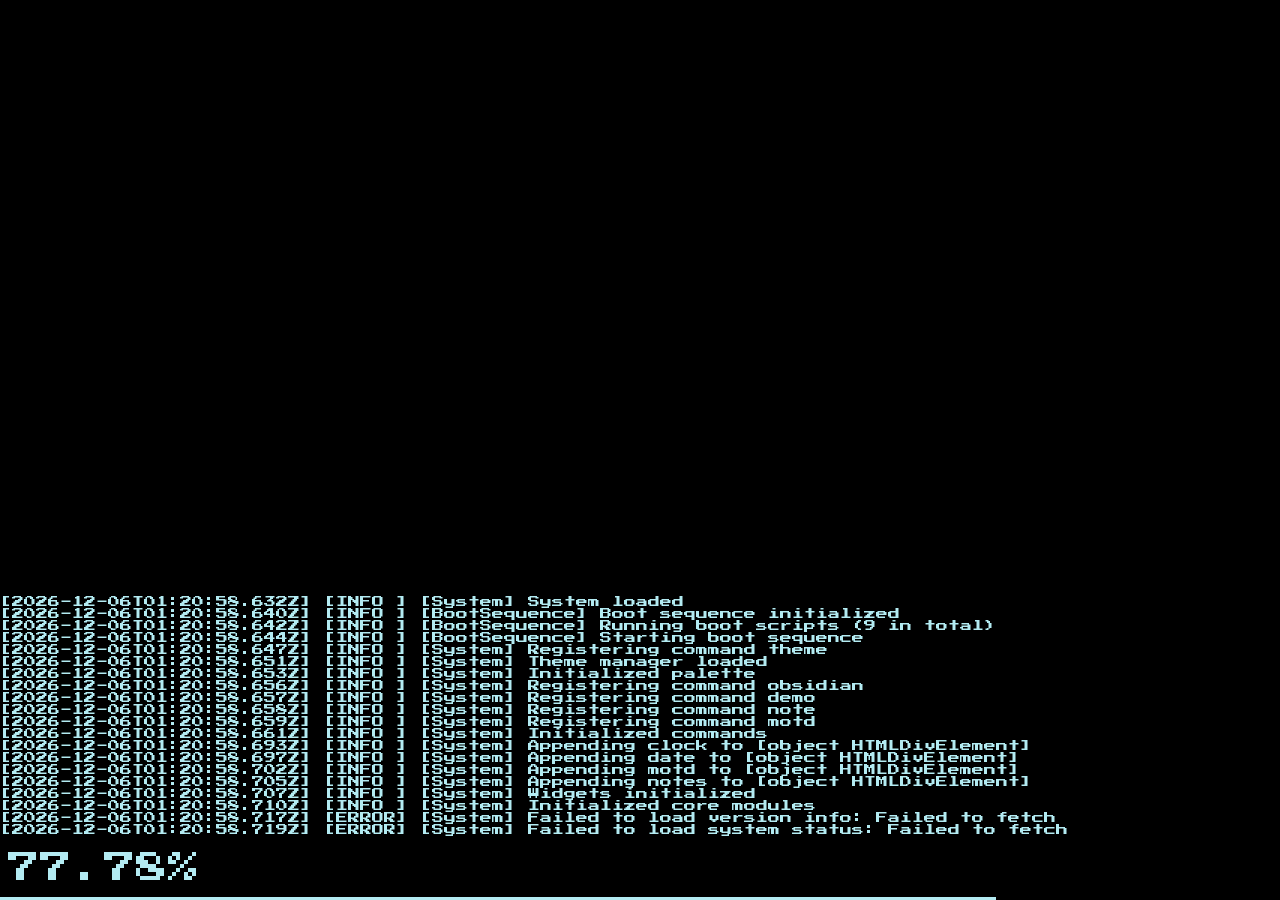
==== commit bb36da72: "added state managing, basically to shit around command palette" ====
--- a/index.html
+++ b/index.html
@@ -12,11 +12,13 @@
   <link rel="stylesheet" href="css/widgets.css">
   <link rel="stylesheet" href="css/toasts.css">
   <link rel="stylesheet" href="css/modals.css">
-  <link rel="stylesheet" href="css/first-time.css">
   <script type="module" src="js/main.mjs" defer></script>
   <link rel="preconnect" href="https://fonts.googleapis.com">
   <link rel="preconnect" href="https://fonts.gstatic.com" crossorigin>
-  <link href="https://fonts.googleapis.com/css2?family=Chewy&family=Jersey+10&family=Micro+5&family=Pixelify+Sans:wght@400..700&family=Press+Start+2P&family=Silkscreen:wght@400;700&display=swap" rel="stylesheet">
+  <link
+    href="https://fonts.googleapis.com/css2?family=Chewy&family=Press+Start+2P&family=Silkscreen:wght@400;700&display=swap"
+    rel="stylesheet">
+
 </head>
 
 <body>
@@ -47,6 +49,7 @@
         <div>LUNAERI[System]</div>
         <div class="text-primary">DESKTOP MODE</div>
         <div class="system-runtime"></div>
+        <div class="helpline">Command::CTRL+K</div>
       </div>
     </div>
     <div class="w-90dv w-fixed h-100dv h-fixed endfield">
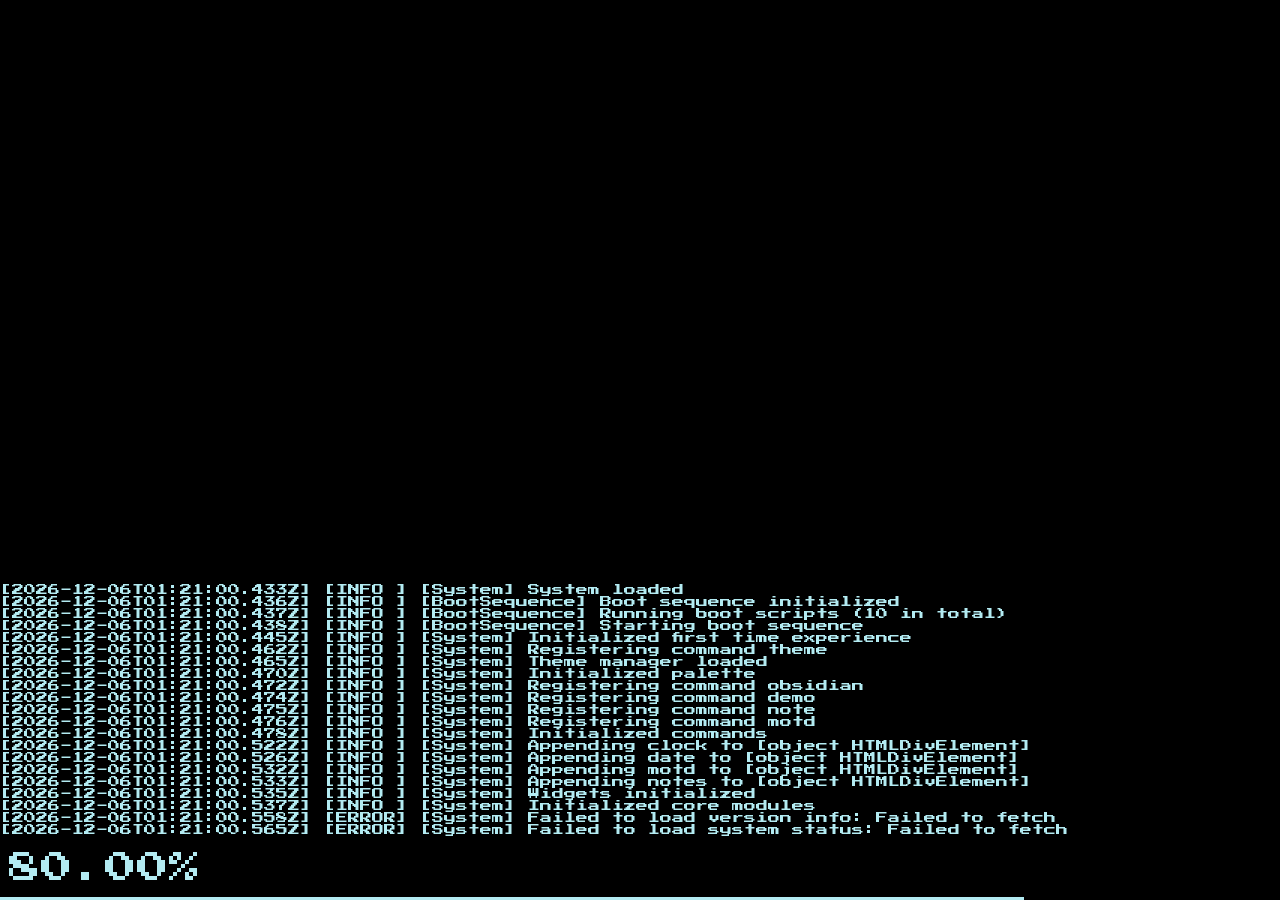
==== commit d81ab709: "Merge pull request #5 from RimuEirnarn/first-time-experience Add first time experience" ====
--- a/index.html
+++ b/index.html
@@ -12,13 +12,11 @@
   <link rel="stylesheet" href="css/widgets.css">
   <link rel="stylesheet" href="css/toasts.css">
   <link rel="stylesheet" href="css/modals.css">
+  <link rel="stylesheet" href="css/first-time.css">
   <script type="module" src="js/main.mjs" defer></script>
   <link rel="preconnect" href="https://fonts.googleapis.com">
   <link rel="preconnect" href="https://fonts.gstatic.com" crossorigin>
-  <link
-    href="https://fonts.googleapis.com/css2?family=Chewy&family=Press+Start+2P&family=Silkscreen:wght@400;700&display=swap"
-    rel="stylesheet">
-
+  <link href="https://fonts.googleapis.com/css2?family=Chewy&family=Jersey+10&family=Micro+5&family=Pixelify+Sans:wght@400..700&family=Press+Start+2P&family=Silkscreen:wght@400;700&display=swap" rel="stylesheet">
 </head>
 
 <body>
@@ -49,7 +47,6 @@
         <div>LUNAERI[System]</div>
         <div class="text-primary">DESKTOP MODE</div>
         <div class="system-runtime"></div>
-        <div class="helpline">Command::CTRL+K</div>
       </div>
     </div>
     <div class="w-90dv w-fixed h-100dv h-fixed endfield">
--- a/css/first-time.css
+++ b/css/first-time.css
@@ -0,0 +1,90 @@
+.first-time-dweller {
+  background: rgba(0, 0, 0, 0.95);
+  position: absolute;
+  top: 0;
+  width: 100dvw;
+  height: 100dvh;
+  max-height: 100dvh;
+  max-width: 100dvw;
+  min-width: 100dvw;
+  min-height: 100dvh;
+  z-index: 999999998;
+  transition: opacity 0.15s;
+  opacity: 0;
+}
+
+.message {
+  margin-top: 8rem;
+  margin-left: auto;
+  margin-right: auto;
+  padding: 0 24rem;
+  text-align: center;
+}
+
+.first-time-dweller.ft-visible {
+  opacity: 1;
+}
+
+.finalize-ftd {
+  /* border-radius: 5px; */
+  /* border: 0.5px solid; */
+  /* border-color: color-mix(in srgb, var(--primary) 40%, transparent); */
+  /* background: color-mix(in srgb, var(--primary) 30%, transparent); */
+  border: 0;
+  background: rgba(0, 0, 0, 0.95);
+  font-family: "Press Start 2p";
+  font-size: 12px;
+  padding: 7px 16px;
+  cursor: pointer;
+  transition: background 0.15s;
+}
+
+.finalize-panel {
+  /* width: 125%; */
+  /* height: 125%; */
+  background: rgba(0, 0, 0, 1);
+  width: 16%;
+  position: relative;
+  /* width: fit-content; */
+  margin-left: auto;
+  margin-right: auto;
+  transition: width 0.2s, background 0.2s;
+  --border-color: white;
+  --bt-sizing: 10px;
+  /* cursor: pointer; */
+}
+
+.finalize-panel:hover {
+  width: 20%;
+  /* background: rgba(var(--primary), 0.8); */
+  --border-color: red;
+  --bt-sizing: 12px;
+}
+
+.finalize-panel::before {
+  content: "";
+  position: absolute;
+  left: 0;
+  top: 0;
+  bottom: 0;
+  width: var(--bt-sizing);
+
+  border-left: 4px solid var(--border-color);
+  border-top: 4px solid var(--border-color);
+  border-bottom: 4px solid var(--border-color);
+  transition: border 0.2s, width 0.2s;
+}
+
+.finalize-panel::after {
+  content: "";
+  position: absolute;
+  right: 0;
+  top: 0;
+  bottom: 0;
+  width: var(--bt-sizing);
+
+  border-right: 4px solid var(--border-color);
+  border-top: 4px solid var(--border-color);
+  border-bottom: 4px solid var(--border-color);
+  transition: border 0.2s, width 0.2s;
+}
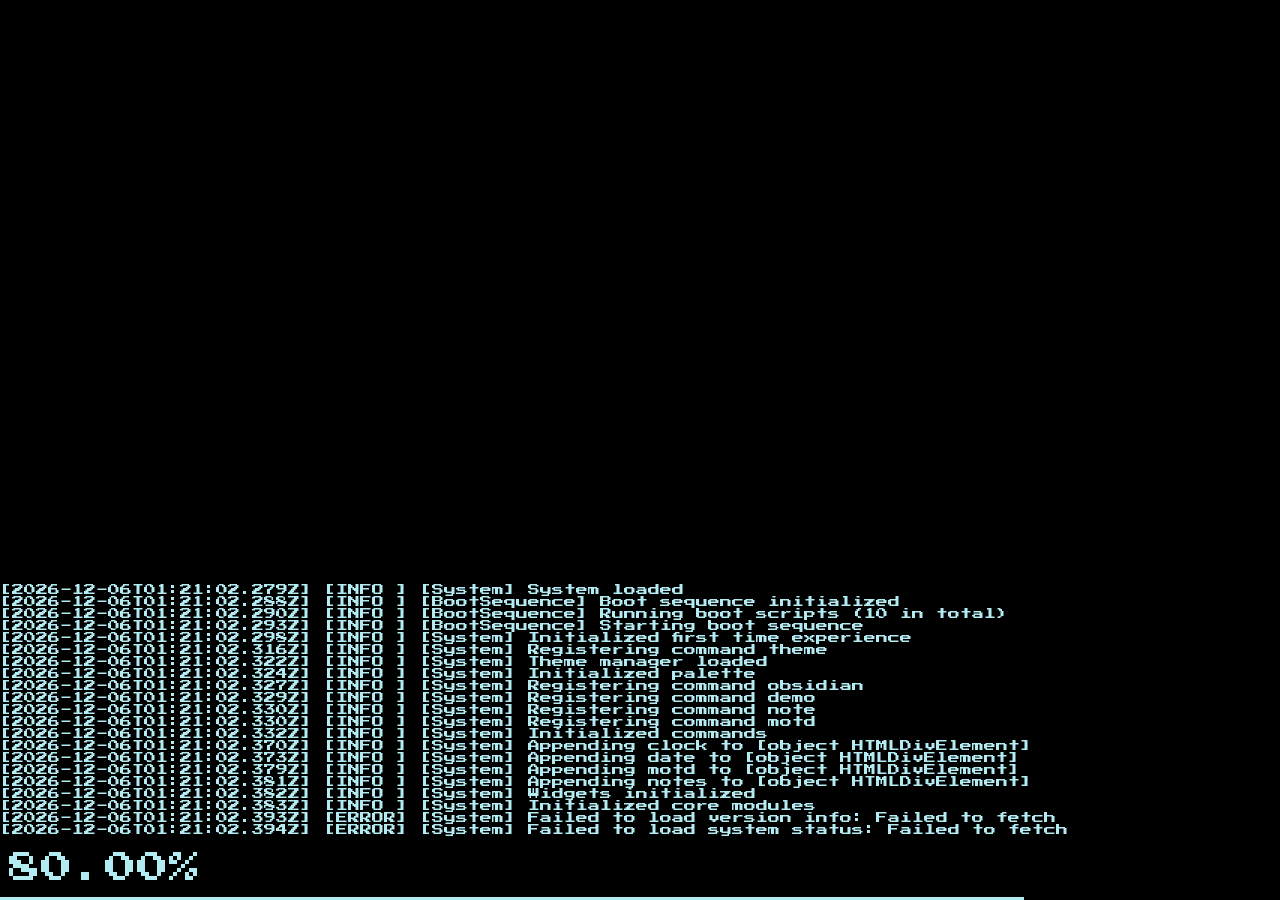
==== commit 71567836: "Merge branch 'main' into state-mgr" ====
--- a/index.html
+++ b/index.html
@@ -47,6 +47,7 @@
         <div>LUNAERI[System]</div>
         <div class="text-primary">DESKTOP MODE</div>
         <div class="system-runtime"></div>
+        <div class="helpline">Command::CTRL+K</div>
       </div>
     </div>
     <div class="w-90dv w-fixed h-100dv h-fixed endfield">
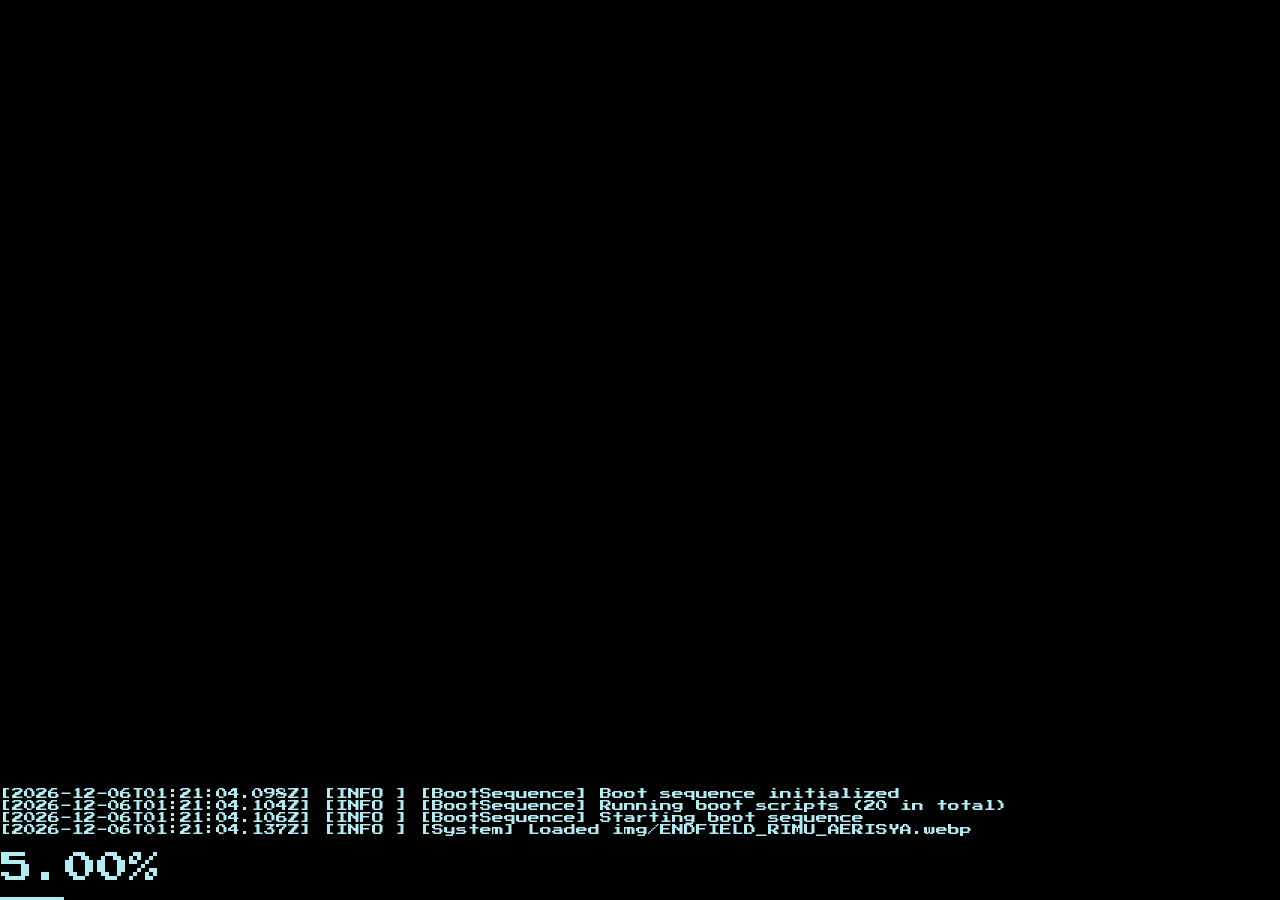
==== commit b27f36d4: "Improvise bootloader to deal with FOUC" ====
--- a/index.html
+++ b/index.html
@@ -5,23 +5,27 @@
   <meta charset="UTF-8">
   <meta name="viewport" content="width=device-width, initial-scale=1.0">
   <title>LUNAERI System</title>
-  <link rel="stylesheet" href="css/colors.css">
+  <!-- <link rel="stylesheet" href="css/colors.css">
   <link rel="stylesheet" href="css/main.css">
   <link rel="stylesheet" href="css/utilities.css">
   <link rel="stylesheet" href="css/commands.css">
   <link rel="stylesheet" href="css/widgets.css">
   <link rel="stylesheet" href="css/toasts.css">
   <link rel="stylesheet" href="css/modals.css">
-  <link rel="stylesheet" href="css/first-time.css">
+  <link rel="stylesheet" href="css/first-time.css"> -->
   <script type="module" src="js/main.mjs" defer></script>
   <link rel="preconnect" href="https://fonts.googleapis.com">
   <link rel="preconnect" href="https://fonts.gstatic.com" crossorigin>
-  <link href="https://fonts.googleapis.com/css2?family=Chewy&family=Jersey+10&family=Micro+5&family=Pixelify+Sans:wght@400..700&family=Press+Start+2P&family=Silkscreen:wght@400;700&display=swap" rel="stylesheet">
+  <link blocking="render"
+    href="https://fonts.googleapis.com/css2?family=Chewy&family=Jersey+10&family=Micro+5&family=Pixelify+Sans:wght@400..700&family=Press+Start+2P&family=Silkscreen:wght@400;700&display=swap"
+    rel="stylesheet">
+  <style id="fouc">html,body{background:rgb(0 0 0);overflow:hidden;padding:0;margin:0;font-family:"Press Start 2P",monospace}.bootloader-error{--bootloader-color:#fd4040 !important}.bootloader{--bootloader-color:#B3EBF2;--bootloader-color-default:#B3EBF2;background:rgb(0 0 0);z-index:999999999;position:absolute;height:100dvh;width:100dvw}.loader-info{position:absolute;transition:all;bottom:1rem;left:0rem;color:var(--bootloader-color);font-size:xx-large}.progress{background-color:#000;width:100dvw;min-width:100dvw}.progress>div{width:0%;background-color:var(--bootloader-color);height:3px;transition:all}.syslog-entry{line-height:1;font-size:.75rem}.boot-syslog{position:absolute;left:0rem;color:var(--bootloader-color-default);transition:all;bottom:4rem;overflow:hidden}.bootloader-content{bottom:0;left:0;position:absolute}.syslog-level-warn{color:orange}.syslog-level-error{color:#fd4040}</style>
+  <script src="js/loader.mjs" type="module" defer></script>
 </head>
 
 <body>
   <div class="bootloader w-fixed w-100dv h-100dv h-fixed absolute">
-    <div class="bottom left absolute">
+    <div class="bootloader-content bottom left absolute">
       <div class="boot-syslog"></div>
       <div class="loader-info">0%</div>
       <div class="progress w-100 w-fixed">
--- a/css/main.css
+++ b/css/main.css
@@ -1,4 +1,3 @@
-@import "https://www.nerdfonts.com/assets/css/webfont.css";
 @import "./theme/main.css";
 @import "./theme/light.css";
 @import "./theme/dark.css";
@@ -73,8 +72,12 @@
   --font-family: "Silkscreen";
 }
 
+.bootloader-error {
+  --bootloader-color: #fd4040 !important;
+}
 
 .bootloader {
+  --bootloader-color: #B3EBF2;
   background: rgba(0, 0, 0, 1);
   z-index: 999999999;
 }
@@ -84,7 +87,7 @@
   transition: all;
   bottom: 1rem;
   left: 0rem;
-  color: var(--primary-light);
+  color: var(--bootloader-color);
   font-size: xx-large;
 }
 
@@ -94,7 +97,7 @@
 
 .progress > div {
   width: 0%;
-  background-color: var(--primary-light);
+  background-color: var(--bootloader-color);
   height: 3px;
   transition: all;
 }
@@ -113,6 +116,9 @@
   /* max-height: 2rem; */
   overflow: hidden;
 }
+
+.syslog-level-warn { color: orange }
+.syslog-level-error { color: #fd4040 }
 
 @keyframes dissolveAnim {
   0% {
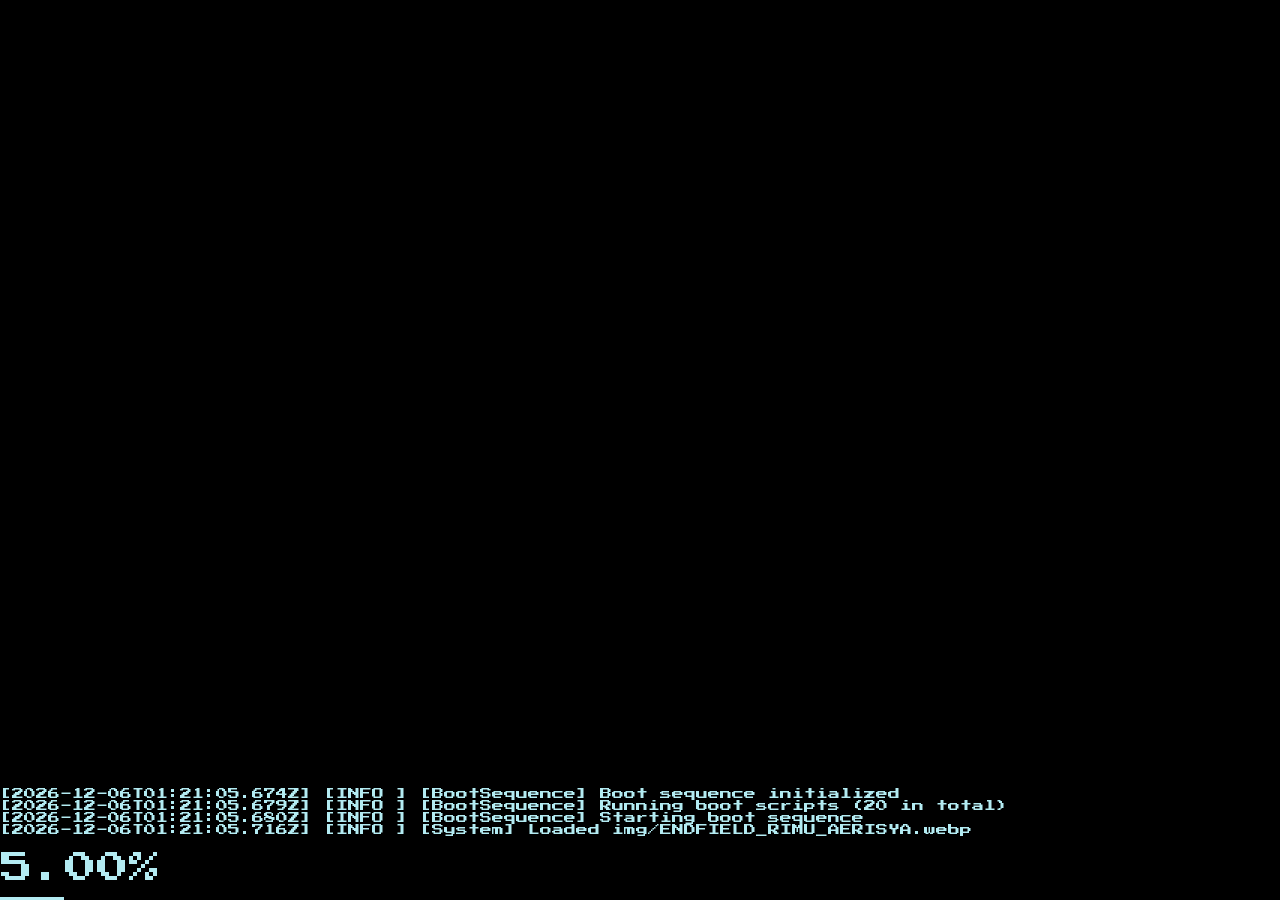
==== commit 09db6d95: "Fixed visual bug on main also kind of found after #13" ====
--- a/index.html
+++ b/index.html
@@ -33,8 +33,8 @@
       </div>
     </div>
   </div>
-  <div class="d-flex flex-wrap">
-    <div class="w-10dv w-fixed h-100dv h-fixed">
+  <div class="d-flex flex-wrap main">
+    <div class="sidebar-width w-fixed h-100dv h-fixed">
       <div class="lunae-version-block">
         <div class="lunae-version-info">LOADING</div>
         <div class="lunae-rimu-info">LOADING</div>
@@ -54,7 +54,7 @@
         <div class="helpline">Command::CTRL+K</div>
       </div>
     </div>
-    <div class="w-90dv w-fixed h-100dv h-fixed endfield">
+    <div class="main-content w-fixed h-100dv h-fixed endfield">
       <div class="overlay" id="palette">
         <div class="hud-corner"><span class="version"></span> &nbsp; <span>LUNAERI[System]</span> &nbsp; DESKTOP MODE
         </div>
--- a/css/main.css
+++ b/css/main.css
@@ -120,6 +120,58 @@
 .syslog-level-warn { color: orange }
 .syslog-level-error { color: #fd4040 }
 
+.main {
+  /* --t: clamp(0, calc((1650px - 100dvw) / 400), 1);
+  --ratio: calc(10 + 3 * var(--t));
+  --sidebar-width: calc(var(--ratio) * 1dvw); */
+  /* --sidebar-width: calc(
+    (10 + 3 * clamp(0, calc((1650px - 100dvw) / 400px), 1))
+    * 1dvw); */
+  /* --sidebar-width: clamp(10dvw,
+    calc(22.375dvw - 204px),
+    13dvw); */
+  --sidebar-width: 10dvw;
+  --main-width: calc(100dvw - var(--sidebar-width));
+}
+
+.sidebar-width {
+  width: var(--sidebar-width);
+}
+
+.main-content {
+  width: var(--main-width)
+}
+
+@media (min-width: 1250px) and (max-width: 1350px) {
+    .main {
+      --sidebar-width: 13dvw;
+    }
+}
+
+@media (min-width: 1350px) and (max-width: 1650px) {
+  .main {
+    --sidebar-width: 12dvw;
+  }
+}
+
+@media (min-width: 1651) {
+  .main {
+    --sidebar-width: 10dvw;
+  }
+}
+
+/* @media (min-width: ) */
+
+/* @media (min-width: 1250) and (max-width: 1650) {
+  .sidebar-width {
+    --width: 13dvw;
+  }
+
+  .main-content {
+    --width:  87dvw;
+  }
+} */
+
 @keyframes dissolveAnim {
   0% {
     opacity: 1;
--- a/css/first-time.css
+++ b/css/first-time.css
@@ -17,7 +17,12 @@
   margin-top: 8rem;
   margin-left: auto;
   margin-right: auto;
-  padding: 0 24rem;
+  /* padding: 0; */
+  max-width: 80ch;
+  margin-inline: auto;
+  padding-inline: 2rem;
+  /* padding-left: var(--message-padding); */
+  /* padding-right: var(--message-padding); */
   text-align: center;
 }
 
@@ -36,29 +41,35 @@
   font-size: 12px;
   padding: 7px 16px;
   cursor: pointer;
-  transition: background 0.15s;
+  transition: background 0.15s, color 0.15s;
+  color: var(--btn-color);
 }
 
 .finalize-panel {
+  /* --panel-width: ; */
   /* width: 125%; */
   /* height: 125%; */
   background: rgba(0, 0, 0, 1);
-  width: 16%;
+  width: clamp(250px, 16vw, 420px);
   position: relative;
   /* width: fit-content; */
   margin-left: auto;
   margin-right: auto;
-  transition: width 0.2s, background 0.2s;
+  transition: transform 0.2s, background 0.2s;
+  transform-origin: center;
   --border-color: white;
   --bt-sizing: 10px;
+  --btn-color: #fafafa;
   /* cursor: pointer; */
 }
 
 .finalize-panel:hover {
-  width: 20%;
+  /* width: 20%; */
+  transform: scale(1.05);
   /* background: rgba(var(--primary), 0.8); */
   --border-color: red;
   --bt-sizing: 12px;
+  --btn-color: red;
 }
 
 .finalize-panel::before {
@@ -88,3 +99,23 @@
   border-bottom: 4px solid var(--border-color);
   transition: border 0.2s, width 0.2s;
 }
+
+@media (width <= 800) {
+  .finalize-panel {
+    --panel-width: 42%;
+  }
+
+  .message {
+    --message-padding: 10rem;
+  }
+}
+
+@media (800 < width <= 1320) {
+  .finalize-panel {
+    --panel-width: 42%;
+  }
+
+  .message {
+    --message-padding: 10rem;
+  }
+}
